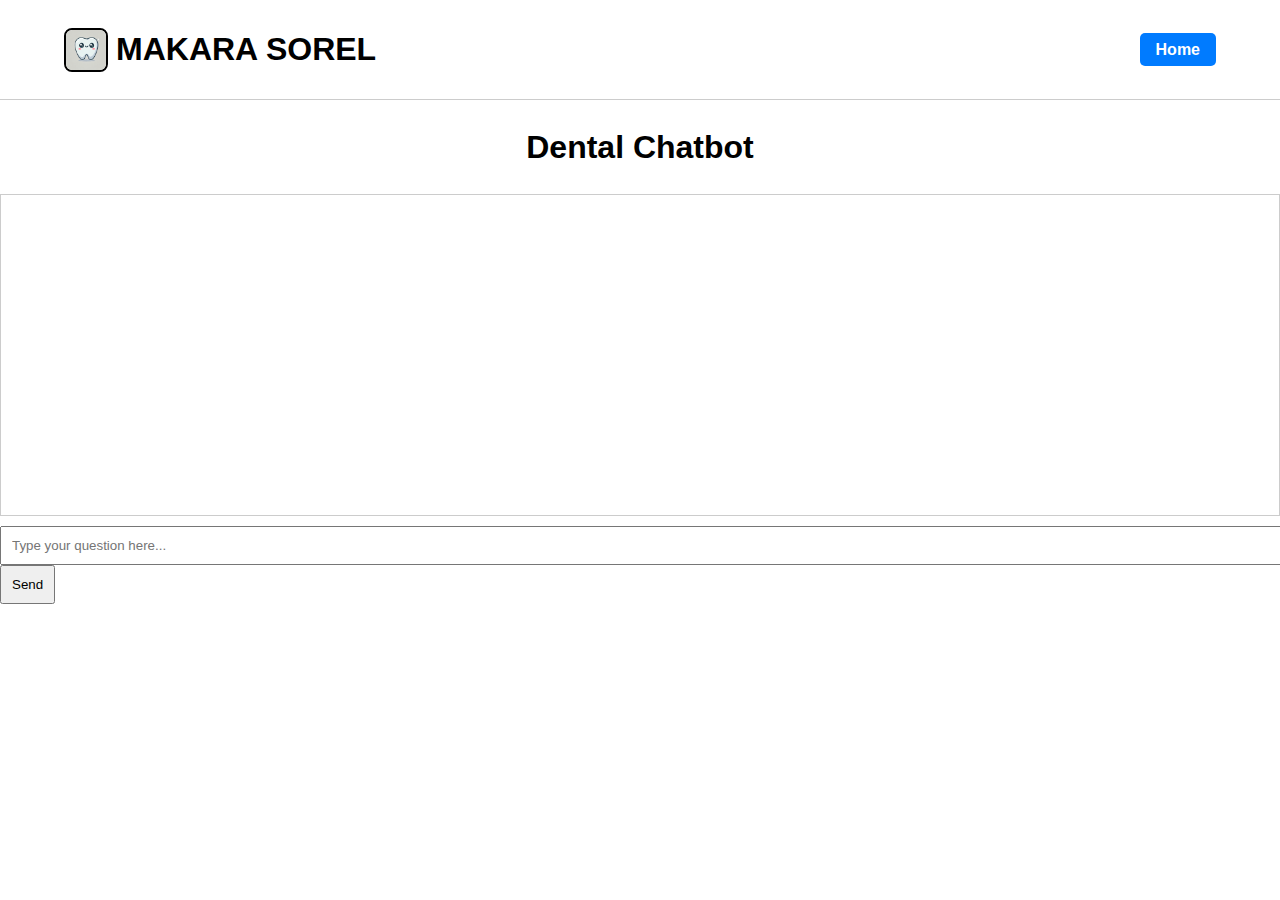
==== chatbot.html @ d94b7fec "move chatbot.html to make paths work" ====
<!DOCTYPE html>
<html lang="en">
<head>
    <meta charset="UTF-8">
    <meta name="viewport" content="width=device-width, initial-scale=1.0">
    <title>Dental Chatbot</title>
    <link rel="stylesheet" href="/assets/css/chatbot_style.css">
    <link rel="stylesheet" href="/assets/css/style.css">
</head>
<body>
    <header class="navbar">
        <div class="container">
            <div class="logo-container-chat-bot">
                <div id="logo-and-name">
                    <img src="/assets/images/logo.jpeg" alt="Logo" class="logo-image">
                    <h1 class="logo-text">Makara Sorel</h1>
                </div>
                <div>
                    <ul>
                        <li><a href="/index.html" class="chatbot-button">Home</a></li>
                    </ul>
                </div>
            </div>
        </div>
    </header>

    <h1>Dental Chatbot</h1>
    <p></p>
    <p></p>
    <p></p>
    <div id="chat-box"></div>
    <input type="text" id="user-input" placeholder="Type your question here...">
    <button id="send-btn">Send</button>
    <script src="/assets/js/chatbot.js"></script>
</body>
</html>
---- assets/css/chatbot_style.css ----
body {
    font-family: Arial, sans-serif;
    padding: 20px;
}

.logo-container-chat-bot {
    display: flex;
    align-items: center;
    justify-content: space-between;
}

#logo-and-name {
    display: flex;
    align-items: center;
}

#chat-box {
    border: 1px solid #ccc;
    padding: 10px;
    height: 300px;
    overflow-y: scroll;
    margin-bottom: 10px;
}

#user-input {
    width: 100%;
    padding: 10px;
}

#send-btn {
    padding: 10px;
}

h1 {
    text-align: center;
}
---- assets/css/style.css ----
/* General Styles */
body {
    font-family: 'Inter', sans-serif;
    margin: 0;
    padding: 0;
    background-color: white;
    color: black;
    line-height: 1.6;
}

.container {
    width: 90%;
    max-width: 1200px;
    margin: 0 auto;
    padding: 1rem 0;
}

/* Logo Container */
.logo-container {
    display: flex;
    align-items: center;
}

.logo-image {
    width: 40px; /* Adjust based on your logo size */
    height: auto; /* Maintain aspect ratio */
    margin-right: 0.5rem; /* Spacing between the logo and the name */
    border-radius: 8px; /* Slightly round the corners */
    border: 2px solid #000000; /* Add a light blue border */
}

.logo-text {
    font-size: 2rem;
    font-weight: 700;
    color: black;
    text-transform: uppercase;
    margin: 0; /* Remove default margin from <h1> */
}

/* Navbar */
.navbar {
    display: flex;
    justify-content: space-between;
    align-items: center;
    padding: 0.5rem 0;
    border-bottom: 1px solid #ccc;
    background-color: white;
    gap: 1rem;
}

.navbar ul {
    list-style: none;
    display: flex;
    gap: 1.5rem;
    margin: 0;
    padding: 0;
    align-items: center;
}

.navbar ul li {
    font-weight: 600;
}

.navbar ul li a {
    text-decoration: none;
    color: black;
    transition: color 0.3s;
}

.navbar ul li a:hover {
    color: #007BFF;
}

/* Chatbot Button Styling */
.navbar ul li .chatbot-button {
    background-color: #007BFF; /* Light blue background */
    color: white;
    padding: 0.5rem 1rem;
    border-radius: 5px;
    text-decoration: none;
    font-weight: 700;
    transition: background-color 0.3s ease, transform 0.2s ease;
}

.navbar ul li .chatbot-button:hover {
    background-color: #0056b3; /* Darker blue on hover */
    transform: scale(1.05); /* Slight zoom effect */
}

@media (max-width: 768px) {
    .navbar {
        justify-content: center; /* Center the navbar on smaller screens */
    }

    .navbar ul {
        flex-direction: column; /* Stack navigation items vertically */
        align-items: center;
        gap: 1rem;
    }

    .chatbot-button {
        width: 90%; /* Make the button full width on smaller screens */
        text-align: center;
    }
}

/* Hero Section */
.hero {
    display: flex;
    justify-content: center; /* Centers horizontally */
    align-items: center; /* Centers vertically */
    height: 400px; /* Sets a fixed height for the hero section */
    background-color: #f8f9fa;
    border-bottom: 1px solid #ccc;
    text-align: center; /* Ensures text alignment is center if needed */
}

.hero-image {
    border-radius: 50%;
    width: 325px; /* Larger image */
    height: 325px;
    object-fit: cover;
    border: 5px solid #000000;
}

/* Section Styles */
.section {
    padding: 1.5rem 0;
}

.section h2 {
    text-align: center;
    font-size: 2rem;
    margin-bottom: 1rem;
    color: black;
}

.section p {
    text-align: center;
    max-width: 800px;
    margin: 0 auto;
}

.section ul {
    list-style: none;
    padding: 0;
    margin: 1rem auto;
    max-width: 800px;
}

.section ul li {
    margin-bottom: 1rem;
    padding: 0.5rem 0;
    border-bottom: 1px solid #ddd;
    color: #333;
}

.section ul li strong {
    color: black;
}

/* Professional Section */
.professional-subsection {
    display: flex;
    justify-content: space-between;
    align-items: flex-start;
    gap: 2rem; /* Space between text and images */
    margin-bottom: 2rem;
}

.professional-subsection .text {
    flex: 1; /* Text takes up one part of the space */
}

.professional-subsection .text h3 {
    font-size: 1.5rem;
    color: black;
    margin-bottom: 1rem;
}

.professional-subsection .text ul {
    list-style: none;
    padding: 0;
    margin: 0;
}

.professional-subsection .text ul li {
    margin-bottom: 0.5rem;
    padding-left: 1rem;
    position: relative;
}

.professional-subsection .text ul li:before {
    content: "•"; /* Add a bullet */
    color: #000000;
    font-weight: bold;
    position: absolute;
    left: 0;
}

.professional-subsection .images {
    flex: 0.5; /* Images take up one part of the space */
    display: flex;
    flex-direction: column; /* Stack images vertically */
    gap: 1rem; /* Space between images */
}

.professional-subsection .images img {
    width: 100%; /* Make images responsive */
    height: auto; /* Maintain aspect ratio */
    border-radius: 8px; /* Optional: Add rounded corners */
    box-shadow: 0 4px 6px rgba(0, 0, 0, 0.1); /* Optional: Add a subtle shadow */
}


@media (max-width: 768px) {
    .professional-subsection {
        flex-direction: column; /* Stack text and images vertically */
        align-items: center; /* Center align content for better readability */
        text-align: center; /* Center text content */
    }

    .professional-subsection .text {
        width: 100%; /* Make the text span the full width */
        margin-bottom: 1rem; /* Add spacing below the text */
    }

    .professional-subsection .images {
        width: 100%; /* Make the images span the full width */
    }

    .professional-subsection .images img {
        width: 90%; /* Reduce image size slightly for mobile view */
        max-width: 400px; /* Ensure images don’t grow too large */
    }
}

/* Personal Subsections */
.Personal-subsections {
    display: flex;
    justify-content: space-between;
    flex-wrap: wrap;
    gap: 2rem;
}

.Personal-subsections > div {
    flex: 1;
    min-width: 300px;
    max-width: 500px;
}

.Personal-subsections h3 {
    color: #007BFF;
    margin-bottom: 0.5rem;
}

/* Hobbies Section */
.hobbies .hobby {
    margin-bottom: 2rem; /* Space between hobby items */
}

.hobbies .hobby p {
    text-align: center;
    font-size: 1.2rem;
    margin-bottom: 1rem; /* Space between text and image */
}

.hobbies .hobby img {
    width: 100%;
    max-width: 350px;
    height: auto;
    border-radius: 8px; /* Rounded corners */
    box-shadow: 0 4px 6px rgba(0, 0, 0, 0.1); /* Subtle shadow */
    display: block;
    margin: 0 auto; /* Center the image */
}

/* Travel Grid */
.travel-grid {
    display: grid;
    grid-template-columns: repeat(2, 1fr);
    gap: 1rem;
    margin-top: 1rem;
}

.travel-item {
    position: relative;
    overflow: hidden;
}

.travel-item img {
    width: 100%;
    height: auto;
    border-radius: 8px;
    transition: transform 0.3s ease;
}

.travel-item img:hover {
    transform: scale(1.05);
}

/* Caption Styling */
.travel-item .caption {
    position: absolute;
    bottom: 0;
    left: 0;
    width: 100%;
    background: rgba(0, 0, 0, 0.7); /* Semi-transparent black background */
    color: white;
    text-align: center;
    padding: 0.5rem;
    font-size: 1rem;
    font-family: 'Inter', sans-serif;
    opacity: 0;
    transform: translateY(100%);
    transition: opacity 0.3s ease, transform 0.3s ease;
}

/* Show Caption on Hover */
.travel-item:hover .caption,
.travel-item:focus-within .caption {
    opacity: 1;
    transform: translateY(0);
}

/* Ensure Images Are Focusable */
.travel-item img {
    outline: none; /* Removes default focus outline */
}

.travel-item img:focus {
    outline: 2px solid #007BFF; /* Optional: Highlight focused image */
}

@media (max-width: 768px) {
    .travel-grid {
        grid-template-columns: 1fr; /* Switch to 1 column for smaller screens */
    }
}

/* Horizontal Line Divider */
.section-divider {
    border: none; /* Remove default styling */
    border-top: 1px solid #ccc; /* Thin gray line */
    margin: 2rem 0; /* Add spacing above and below */
    width: 90%; /* Optional: Reduce width to make it shorter */
    margin-left: auto; /* Center the line */
    margin-right: auto; /* Center the line */
}


/* Contact Links */
.contact a {
    color: #007BFF;
    text-decoration: none;
    font-weight: 600;
}

.contact a:hover {
    text-decoration: underline;
}

/* Footer */
.footer {
    background: #f8f9fa;
    color: black;
    text-align: center;
    padding: 1rem 0;
    border-top: 1px solid #ccc;
}
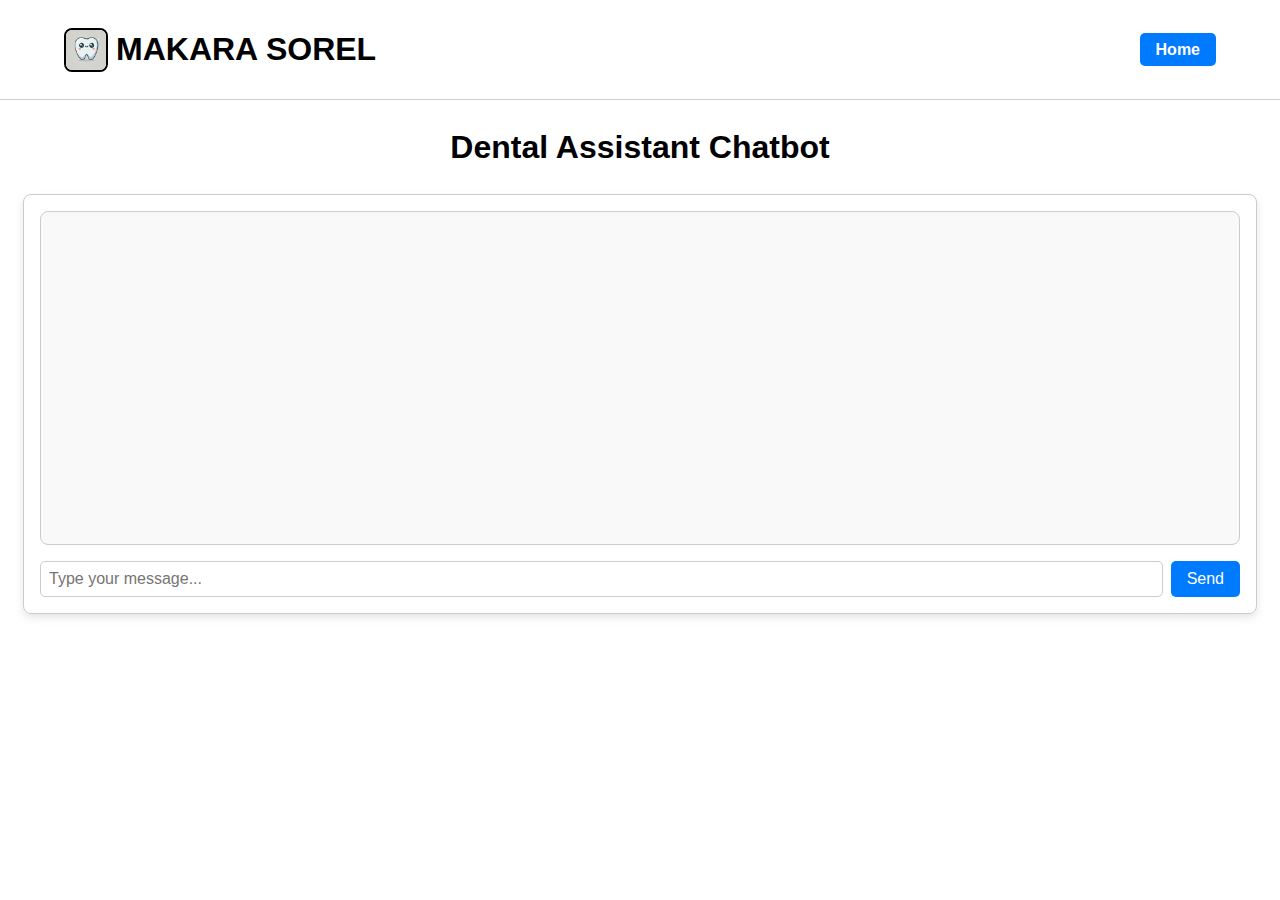
==== commit 16fdad63: "updated chatbot logic, chatbot UI, CORS, and model" ====
--- a/chatbot.html
+++ b/chatbot.html
@@ -24,13 +24,28 @@
         </div>
     </header>
 
-    <h1>Dental Chatbot</h1>
+    <h1>Dental Assistant Chatbot</h1>
     <p></p>
     <p></p>
     <p></p>
-    <div id="chat-box"></div>
-    <input type="text" id="user-input" placeholder="Type your question here...">
-    <button id="send-btn">Send</button>
+    <div class="chatbot-container">
+        <!-- Chat Box -->
+        <div id="chat-box" class="chat-box">
+            <!-- Messages will be dynamically added here -->
+        </div>
+    
+        <!-- Input and Send Button -->
+        <div class="chatbot-input">
+            <input
+                type="text"
+                id="user-input"
+                placeholder="Type your message..."
+                autocomplete="off"
+            />
+            <button id="send-btn">Send</button>
+        </div>
+    </div>
+    
     <script src="/assets/js/chatbot.js"></script>
 </body>
 </html>
--- a/assets/css/chatbot_style.css
+++ b/assets/css/chatbot_style.css
@@ -1,6 +1,10 @@
 body {
     font-family: Arial, sans-serif;
     padding: 20px;
+}
+
+h1 {
+    text-align: center;
 }
 
 .logo-container-chat-bot {
@@ -14,23 +18,69 @@
     align-items: center;
 }
 
-#chat-box {
+/* Chatbot Container */
+.chatbot-container {
+    max-width: 1200px;
+    margin: 0 auto;
+    display: flex;
+    flex-direction: column;
+    gap: 1rem;
+    padding: 1rem;
     border: 1px solid #ccc;
-    padding: 10px;
+    border-radius: 8px;
+    box-shadow: 0 4px 8px rgba(0, 0, 0, 0.1);
+}
+
+/* Chat Box */
+.chat-box {
     height: 300px;
-    overflow-y: scroll;
-    margin-bottom: 10px;
+    overflow-y: auto;
+    padding: 1rem;
+    border: 1px solid #ccc;
+    border-radius: 8px;
+    background-color: #f9f9f9;
+    font-family: Arial, sans-serif;
+    font-size: 1rem;
+    color: #333;
+}
+
+/* Input and Button Inline Layout */
+.chatbot-input {
+    display: flex;
+    gap: 0.5rem;
 }
 
 #user-input {
-    width: 100%;
-    padding: 10px;
+    flex: 1;
+    padding: 0.5rem;
+    border: 1px solid #ccc;
+    border-radius: 5px;
+    font-size: 1rem;
 }
 
 #send-btn {
-    padding: 10px;
+    padding: 0.5rem 1rem;
+    background-color: #007BFF;
+    color: white;
+    border: none;
+    border-radius: 5px;
+    font-size: 1rem;
+    cursor: pointer;
+    transition: background-color 0.3s ease;
 }
 
-h1 {
-    text-align: center;
-}+#send-btn:hover {
+    background-color: #0056b3;
+}
+
+@media (max-width: 600px) {
+    .chatbot-input {
+        flex-direction: column;
+        align-items: stretch; /* Ensure elements stretch to full width */
+    }
+
+    #send-button {
+        width: 100%; /* Make the button full width */
+    }
+}
+
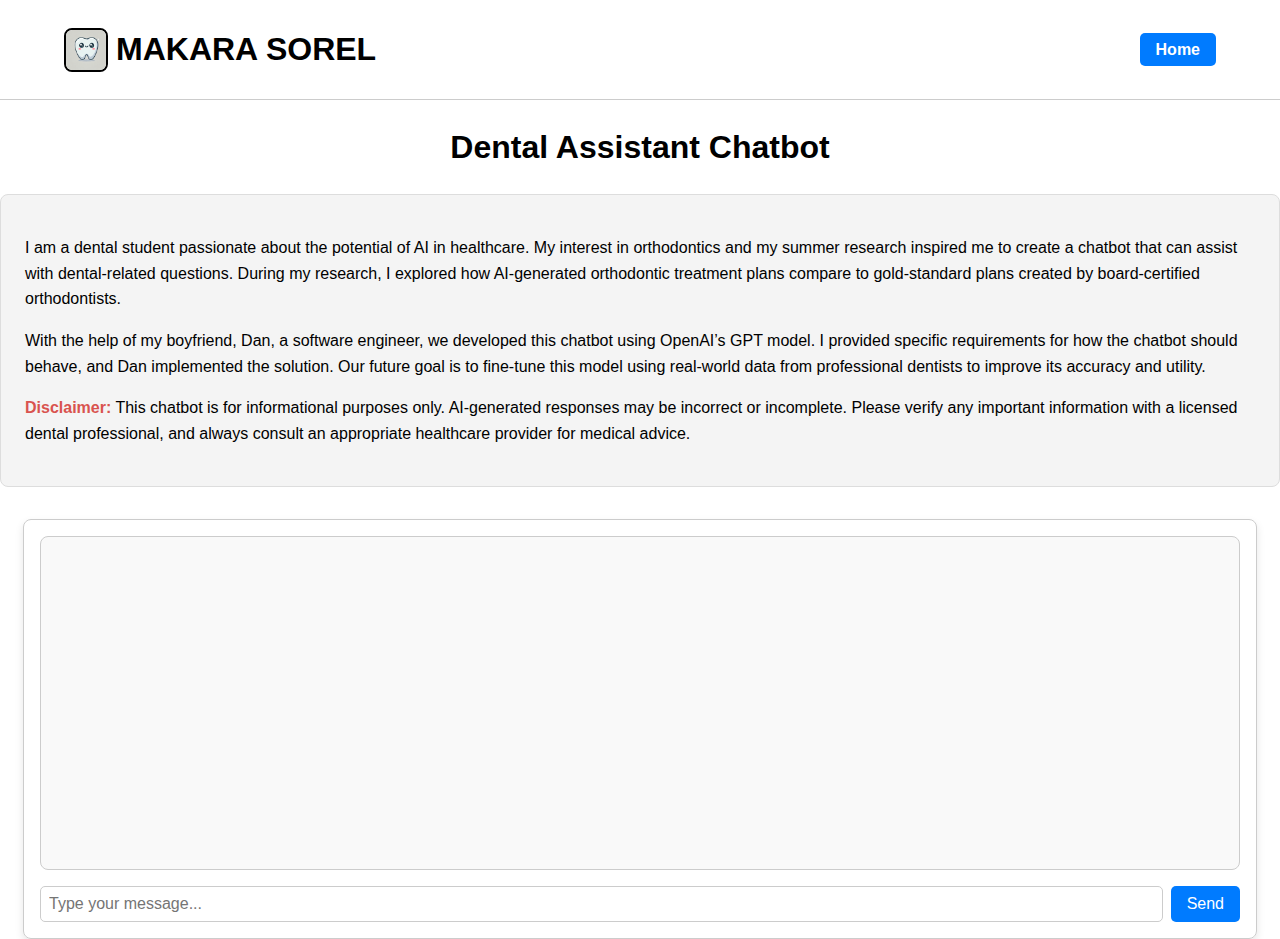
==== commit 752927ac: "added messaging around chatbot and disclaimer" ====
--- a/chatbot.html
+++ b/chatbot.html
@@ -27,6 +27,17 @@
     <h1>Dental Assistant Chatbot</h1>
     <p></p>
     <p></p>
+    <div class="chatbot-disclaimer">
+        <p>
+            I am a dental student passionate about the potential of AI in healthcare. My interest in orthodontics and my summer research inspired me to create a chatbot that can assist with dental-related questions. During my research, I explored how AI-generated orthodontic treatment plans compare to gold-standard plans created by board-certified orthodontists.
+        </p>
+        <p>
+            With the help of my boyfriend, Dan, a software engineer, we developed this chatbot using OpenAI’s GPT model. I provided specific requirements for how the chatbot should behave, and Dan implemented the solution. Our future goal is to fine-tune this model using real-world data from professional dentists to improve its accuracy and utility.
+        </p>
+        <p>
+            <strong>Disclaimer:</strong> This chatbot is for informational purposes only. AI-generated responses may be incorrect or incomplete. Please verify any important information with a licensed dental professional, and always consult an appropriate healthcare provider for medical advice.
+        </p>
+    </div>
     <p></p>
     <div class="chatbot-container">
         <!-- Chat Box -->
--- a/assets/css/chatbot_style.css
+++ b/assets/css/chatbot_style.css
@@ -16,6 +16,31 @@
 #logo-and-name {
     display: flex;
     align-items: center;
+}
+
+/* Disclaimer Section */
+.chatbot-disclaimer {
+    background-color: #f4f4f4;
+    padding: 1.5rem;
+    border-radius: 8px;
+    margin-bottom: 2rem;
+    border: 1px solid #ddd;
+}
+
+.chatbot-disclaimer h2 {
+    margin-top: 0;
+    font-size: 1.5rem;
+    color: #007BFF;
+}
+
+.chatbot-disclaimer p {
+    font-size: 1rem;
+    line-height: 1.6;
+    margin-bottom: 1rem;
+}
+
+.chatbot-disclaimer strong {
+    color: #d9534f; /* Red color for important disclaimer */
 }
 
 /* Chatbot Container */
